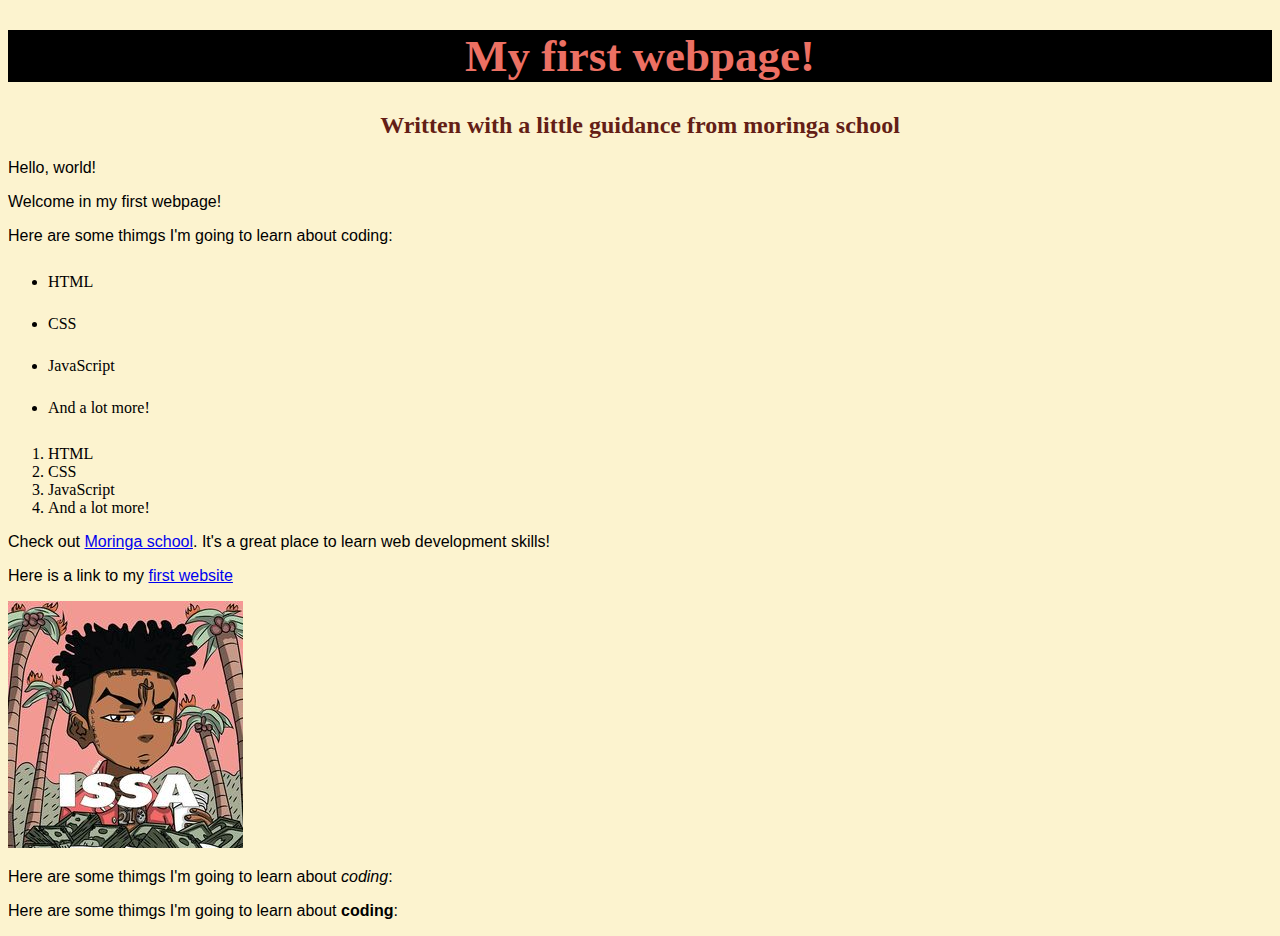
==== index.html @ 1caff8ed "Change name of readers.html file to index.html." ====
<!DOCTYPE html>
<html>
    <head>
        <title>My first webpage!></title>
        <link href="css/style.css" rel="stylesheet" type="text/css">
    </head>
    <body>
        <h1 style="background: #000000;">My first webpage!</h1>
        <h2>Written with a little guidance from moringa school</h2>
       <p>Hello, world!</p> 
       <p>Welcome in my first webpage!</p> 
       <p>Here are some thimgs I'm going to learn about coding:</p>
       <ul>
            <li>HTML</li>
            <li>CSS</li>
            <li>JavaScript</li>
            <li>And a lot more!</li>
        </ul>
        <ol>
                <li>HTML</li>
                <li>CSS</li>
                <li>JavaScript</li>
                <li>And a lot more!</li>
        </ol>
        <p>Check out <a href="https://moringaschool.com/">Moringa school</a>. It's a great place to learn web development skills!
        </p>
        <p>Here is a link to my <a href="my-first-website.html">first website</a></p>
        <img src="images/just.jpg">
        <p>Here are some thimgs I'm going to learn about <strong>coding</strong>:</p>
        <p>Here are some thimgs I'm going to learn about <em>coding</em>:</p>
    </body>
</html>

<div>
    
</div>
---- css/style.css ----
h1 {
    color:  #EC7063;
    text-align: center;
    font-size : 45px ;
}
h2 {
    color: #641E16 ;
    font-style: inherit;
    text-align: center;
  }
  p {
    font-family: 'Roboto', sans-serif;
  }
  ul {
    line-height: 42px;
  }
body {
    background-color: #FCF3CF ;
}
strong {
    font-style : italic ;
    font-weight : normal ;
}
em {
    font-style : normal ;
    font-weight : bold !important;
}
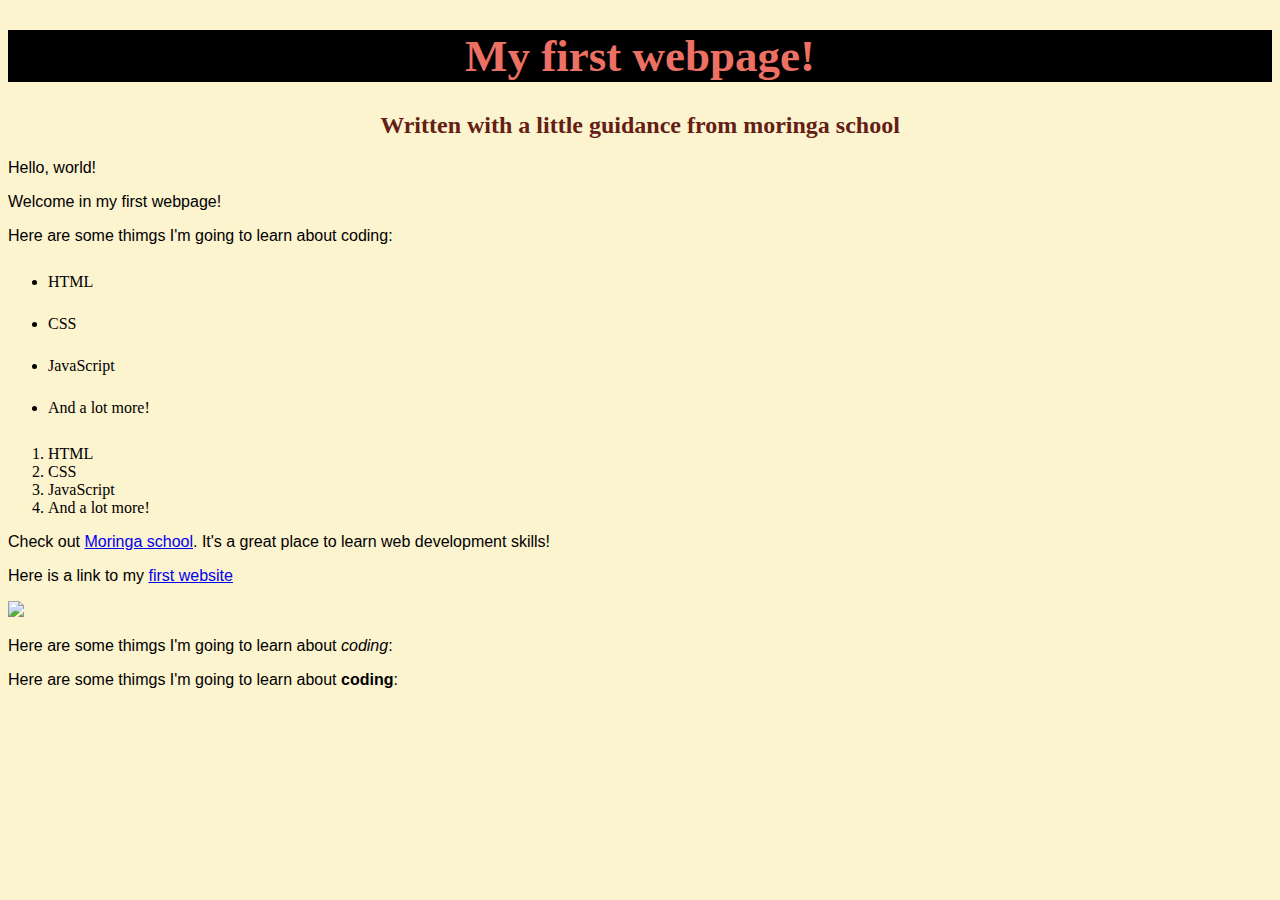
==== commit ff36c01a: "added new pages" ====
--- a/index.html
+++ b/index.html
@@ -1,7 +1,7 @@
 <!DOCTYPE html>
 <html>
     <head>
-        <title>My first webpage!></title>
+        <title>CRYSPY</title>
         <link href="css/style.css" rel="stylesheet" type="text/css">
     </head>
     <body>
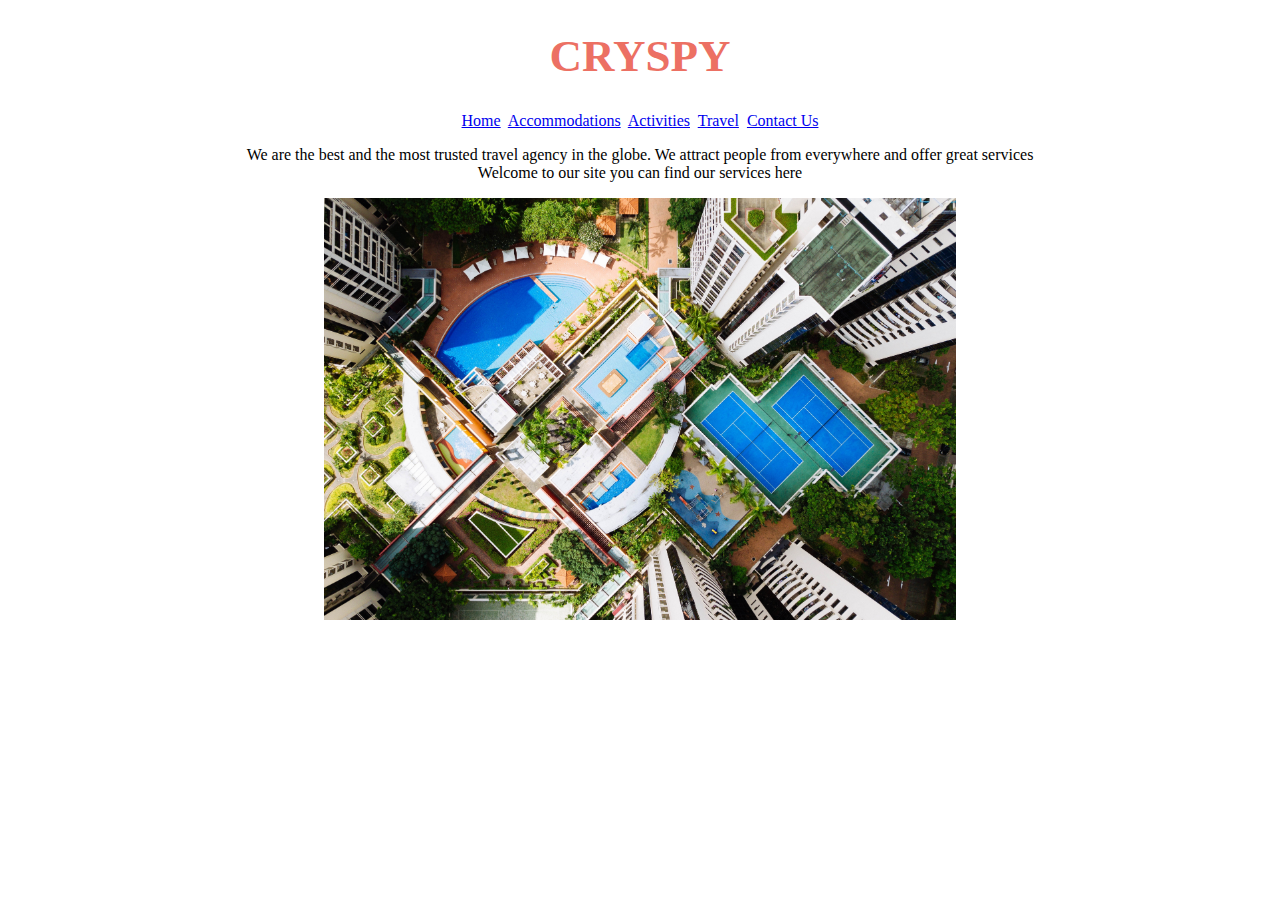
==== commit bdec450f: "adding content to other pages" ====
--- a/index.html
+++ b/index.html
@@ -5,32 +5,21 @@
         <link href="css/style.css" rel="stylesheet" type="text/css">
     </head>
     <body>
-        <h1 style="background: #000000;">My first webpage!</h1>
-        <h2>Written with a little guidance from moringa school</h2>
-       <p>Hello, world!</p> 
-       <p>Welcome in my first webpage!</p> 
-       <p>Here are some thimgs I'm going to learn about coding:</p>
-       <ul>
-            <li>HTML</li>
-            <li>CSS</li>
-            <li>JavaScript</li>
-            <li>And a lot more!</li>
-        </ul>
-        <ol>
-                <li>HTML</li>
-                <li>CSS</li>
-                <li>JavaScript</li>
-                <li>And a lot more!</li>
-        </ol>
-        <p>Check out <a href="https://moringaschool.com/">Moringa school</a>. It's a great place to learn web development skills!
+        <h1>CRYSPY</h1>
+        <div>
+            <a href="index.html">Home</a>&nbsp;
+            <a href="accommodations.html">Accommodations</a>&nbsp;
+            <a href="activites.html">Activities</a>&nbsp;
+            <a href="travel.html">Travel</a>&nbsp;
+            <a href="contact.html">Contact Us</a>
+        </div>
+        <p>
+            We are the best and the most trusted travel agency in the globe.
+            We attract people from everywhere and offer great services<br>  
+            Welcome to our site you can find our services here
         </p>
-        <p>Here is a link to my <a href="my-first-website.html">first website</a></p>
-        <img src="images/just.jpg">
-        <p>Here are some thimgs I'm going to learn about <strong>coding</strong>:</p>
-        <p>Here are some thimgs I'm going to learn about <em>coding</em>:</p>
+        <div>
+            <img src="images/2.jpg">
+        </div>
     </body>
 </html>
-
-<div>
-    
-</div>--- a/css/style.css
+++ b/css/style.css
@@ -4,29 +4,22 @@
     text-align: center;
     font-size : 45px ;
 }
-h2 {
-    color: #641E16 ;
-    font-style: inherit;
-    text-align: center;
-  }
-  p {
-    font-family: 'Roboto', sans-serif;
-  }
-  ul {
-    line-height: 42px;
-  }
-body {
-    background-color: #FCF3CF ;
+div{
+  text-align: center;
+  align-items: center;
+  display: block;
 }
-strong {
-    font-style : italic ;
-    font-weight : normal ;
+p{
+  text-align: center;
+  align-items: center;
 }
-em {
-    font-style : normal ;
-    font-weight : bold !important;
+div> img{
+  width: 50%;
 }
-
-  
-
- +ul{
+  text-align: center;
+  list-style: inside;
+}
+img{
+  width: 32%;
+}
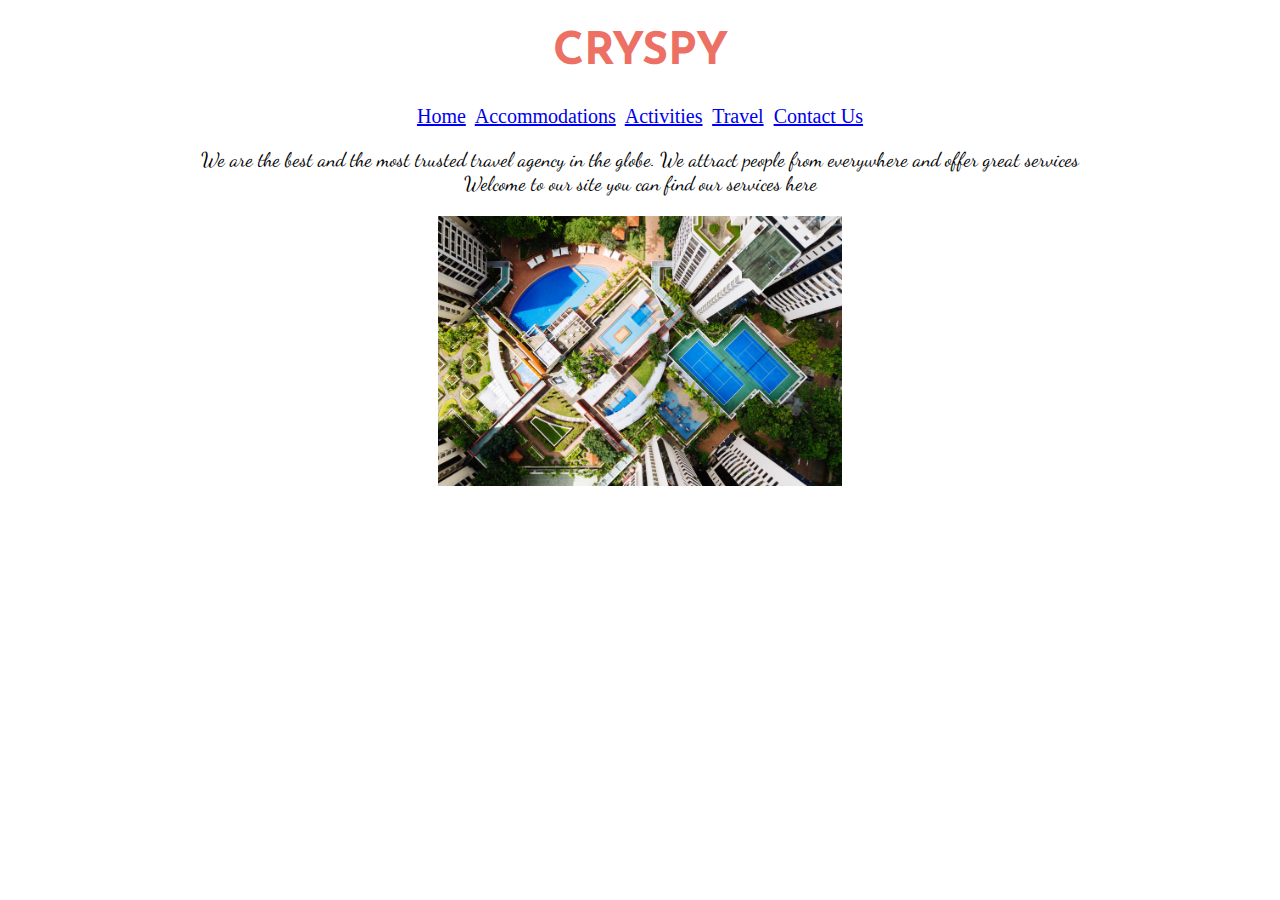
==== commit 5958f782: "changes added" ====
--- a/index.html
+++ b/index.html
@@ -2,6 +2,7 @@
 <html>
     <head>
         <title>CRYSPY</title>
+        <link href="https://fonts.googleapis.com/css?family=Dancing+Script|Josefin+Sans|Livvic|Lobster|Lora|PT+Serif|Pacifico|Slabo+27px&display=swap" rel="stylesheet">
         <link href="css/style.css" rel="stylesheet" type="text/css">
     </head>
     <body>
--- a/css/style.css
+++ b/css/style.css
@@ -3,22 +3,27 @@
     color:  #EC7063;
     text-align: center;
     font-size : 45px ;
+    font-family: 'Josefin Sans', sans-serif;
 }
 div{
   text-align: center;
   align-items: center;
   display: block;
+  font-size: 20px;
 }
 p{
   text-align: center;
   align-items: center;
+  font-size: 20px;
+  font-family:  'Dancing Script', cursive;
 }
-div> img{
-  width: 50%;
-}
-ul{
-  text-align: center;
-  list-style: inside;
+/* div> img{
+  width: 32%;
+} */
+ol{
+  margin-left: 450px;
+  list-style-position: inside;
+  font-size: 20px;
 }
 img{
   width: 32%;
